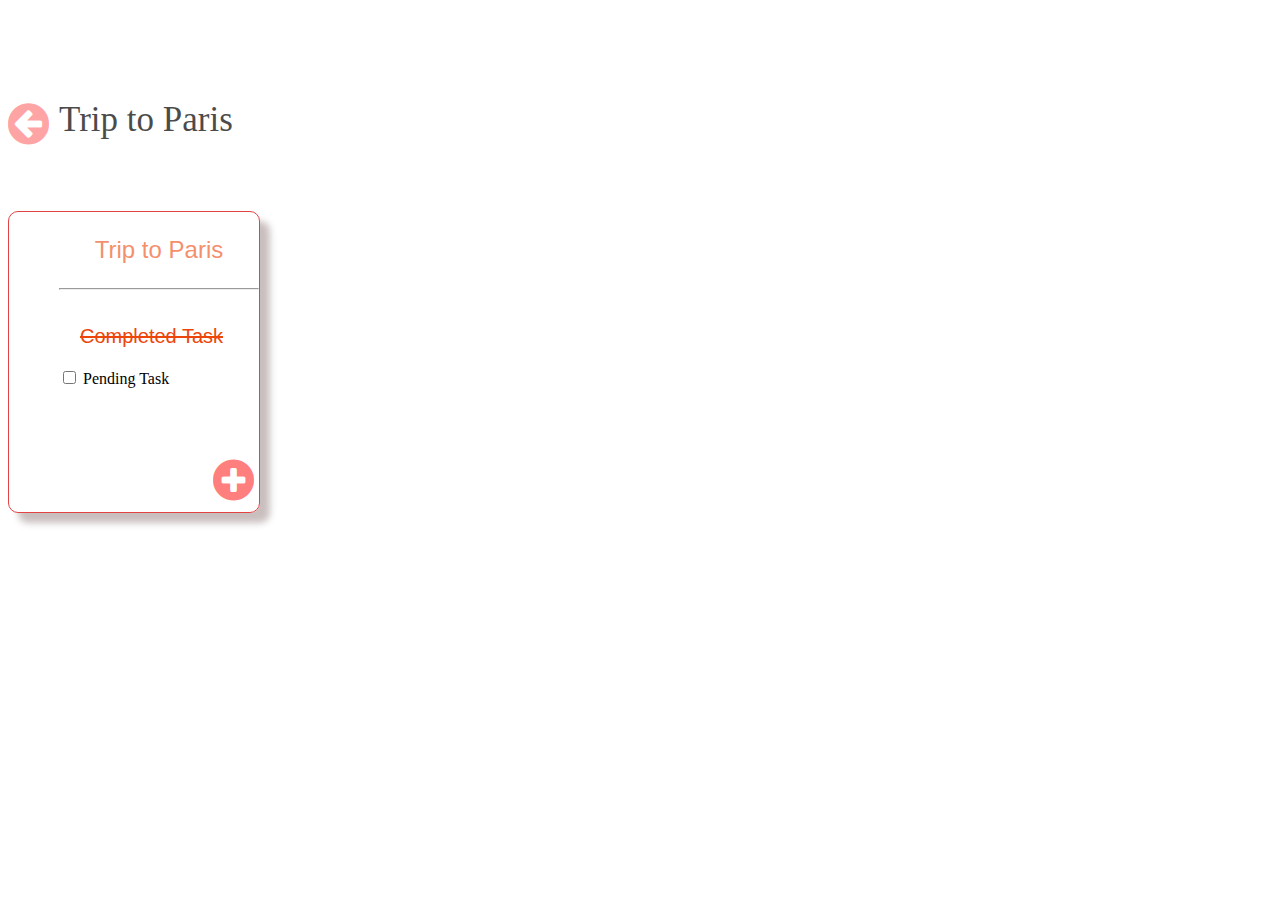
==== index2.html @ 052f5656 "first" ====
<!DOCTYPE html>
<html lang="en">

<head>
    <meta charset="UTF-8">
    <meta http-equiv="X-UA-Compatible" content="IE=edge">
    <meta name="viewport" content="width=device-width, initial-scale=1.0">
    <title>Document</title>
    <link rel="stylesheet" href="./index2.css">
    <link rel="stylesheet" href="https://cdnjs.cloudflare.com/ajax/libs/font-awesome/4.7.0/css/font-awesome.min.css">
</head>

<body>
    <div class="main">
        <div class="gb">
            <div class="head">
                <a href="./index.html" >
                    <i class="fa fa-arrow-circle-left" style="font-size:48px;color:red"></i>
                </a>
                <div class="space">Trip to Paris</div>
            </div>
        </div>
        <div class="parent">
            <div class="card">
                <a href="./index2.html" class="org">
                    <p>Trip to Paris</p>
                </a>
                <hr>
                <p class="und">Completed Task</p>
                <div class="left">
                    <input type="checkbox" /> Pending Task
                </div>
                <br>
                <a href="./index4.html">
                    <div class="bottom">
                        <i class="fa fa-plus-circle" style="font-size:48px;color:red"></i>
                    </div>
                </a>

            </div>
        </div>
</body>

</html>
---- index2.css ----
/* .main{
    width: 50%;
    margin: auto;
} */
.head{
    font-size: 35px;
    font-family: Georgia, 'Times New Roman', Times, serif;
    display:  flex;
    /* font-weight: 700; */
    opacity: 70%;
    margin: 100px 0 30px 0;
    
}
.space{
    margin-left: 10px;
}
.parent{
    height: 500px;
    width: 350px;
    position: relative;
    margin: 60px 0 30px 0;
}
.card{
    border: 1px solid rgb(226, 67, 67);
    border-radius: 10px;
    box-shadow: 10px 10px 7px rgb(202, 191, 191);
    height: 300px;
    width: 200px;
    margin-right: 60px;
    padding-left: 50px;
    position: relative;
    

}
.org{
    color: rgb(236, 70, 10);
    text-align: center;
    font: 1.5em sans-serif;
    opacity: 60%;
    text-decoration: none;
}
.und{
    text-decoration:  2px line-through;
    color: rgb(236, 70, 10);
    text-align: center;
    font: 20px sans-serif;
    padding-right: 15px;
    margin-top: 35px;
}

a{
    text-decoration: none;
    font-size: 40px;
    opacity: 50%;
    color: black;
}
.bottom{
    position: absolute;
    /* padding-left: 190px;
    padding-top: 75px; */
    right: 5px;
    bottom: 5px;
}
/* .left{
    position: absolute;
    left: 1px;
} */
@media screen and (min-width:414px) and (max-width:736px) {
    body{
       display: inline-flex;
   }
   div{
       display: flex;
       flex-wrap: wrap;
   }
}
@media screen and (min-width:810px) and (max-width:1080px) {
     body{
        display: inline-flex;
    }
    div{
        display: flex;
        flex-wrap: wrap;
    }
}
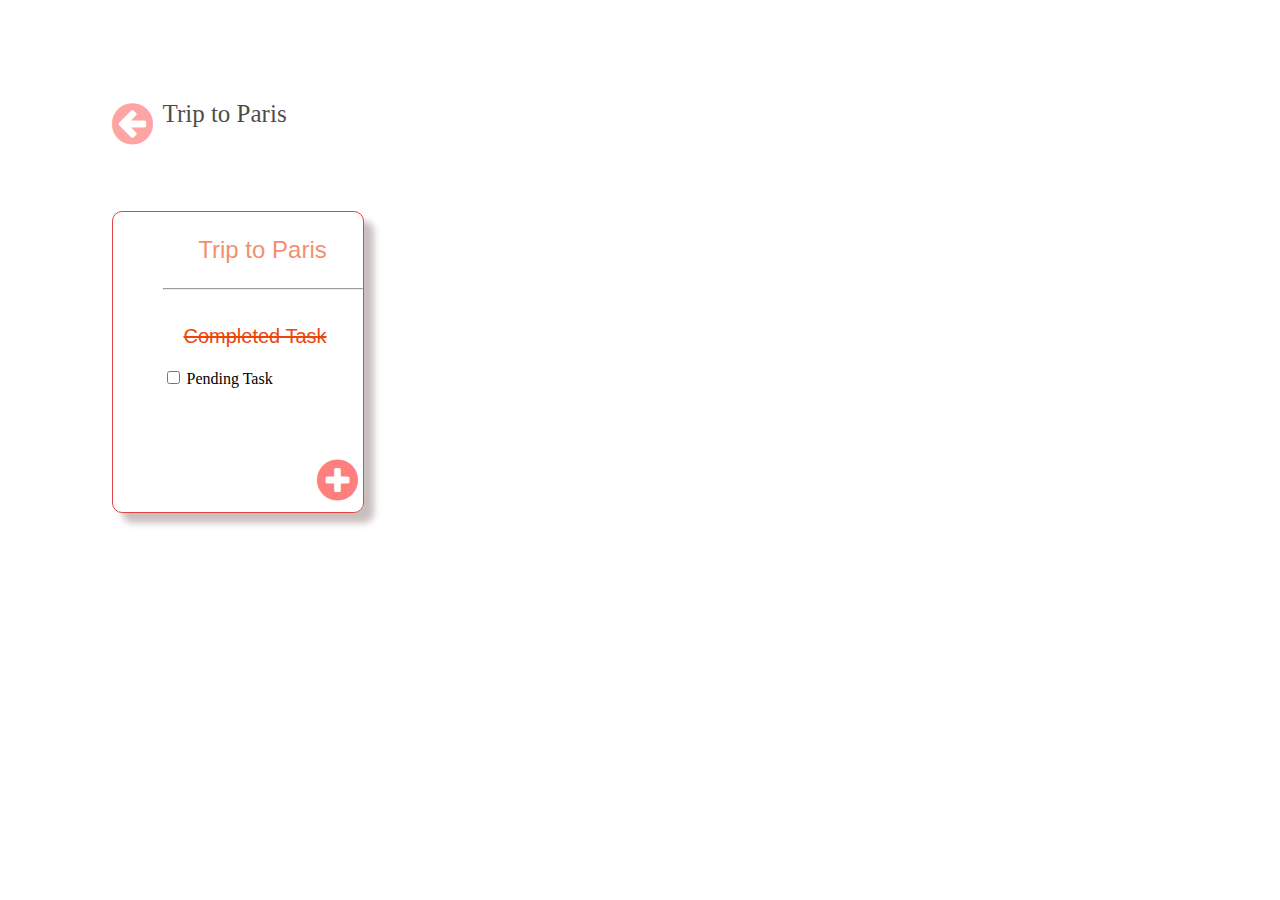
==== commit 40992d4a: "first" ====
--- a/index2.html
+++ b/index2.html
@@ -14,7 +14,7 @@
     <div class="main">
         <div class="gb">
             <div class="head">
-                <a href="./index.html" >
+                <a href="./index.html">
                     <i class="fa fa-arrow-circle-left" style="font-size:48px;color:red"></i>
                 </a>
                 <div class="space">Trip to Paris</div>
--- a/index2.css
+++ b/index2.css
@@ -1,12 +1,15 @@
-/* .main{
+body{
+    width: 414px;
+    height: 736px;
+}
+.main{
     width: 50%;
     margin: auto;
-} */
+}
 .head{
-    font-size: 35px;
+    font-size: 25px;
     font-family: Georgia, 'Times New Roman', Times, serif;
     display:  flex;
-    /* font-weight: 700; */
     opacity: 70%;
     margin: 100px 0 30px 0;
     
@@ -29,8 +32,6 @@
     margin-right: 60px;
     padding-left: 50px;
     position: relative;
-    
-
 }
 .org{
     color: rgb(236, 70, 10);
@@ -56,15 +57,9 @@
 }
 .bottom{
     position: absolute;
-    /* padding-left: 190px;
-    padding-top: 75px; */
     right: 5px;
     bottom: 5px;
 }
-/* .left{
-    position: absolute;
-    left: 1px;
-} */
 @media screen and (min-width:414px) and (max-width:736px) {
     body{
        display: inline-flex;
